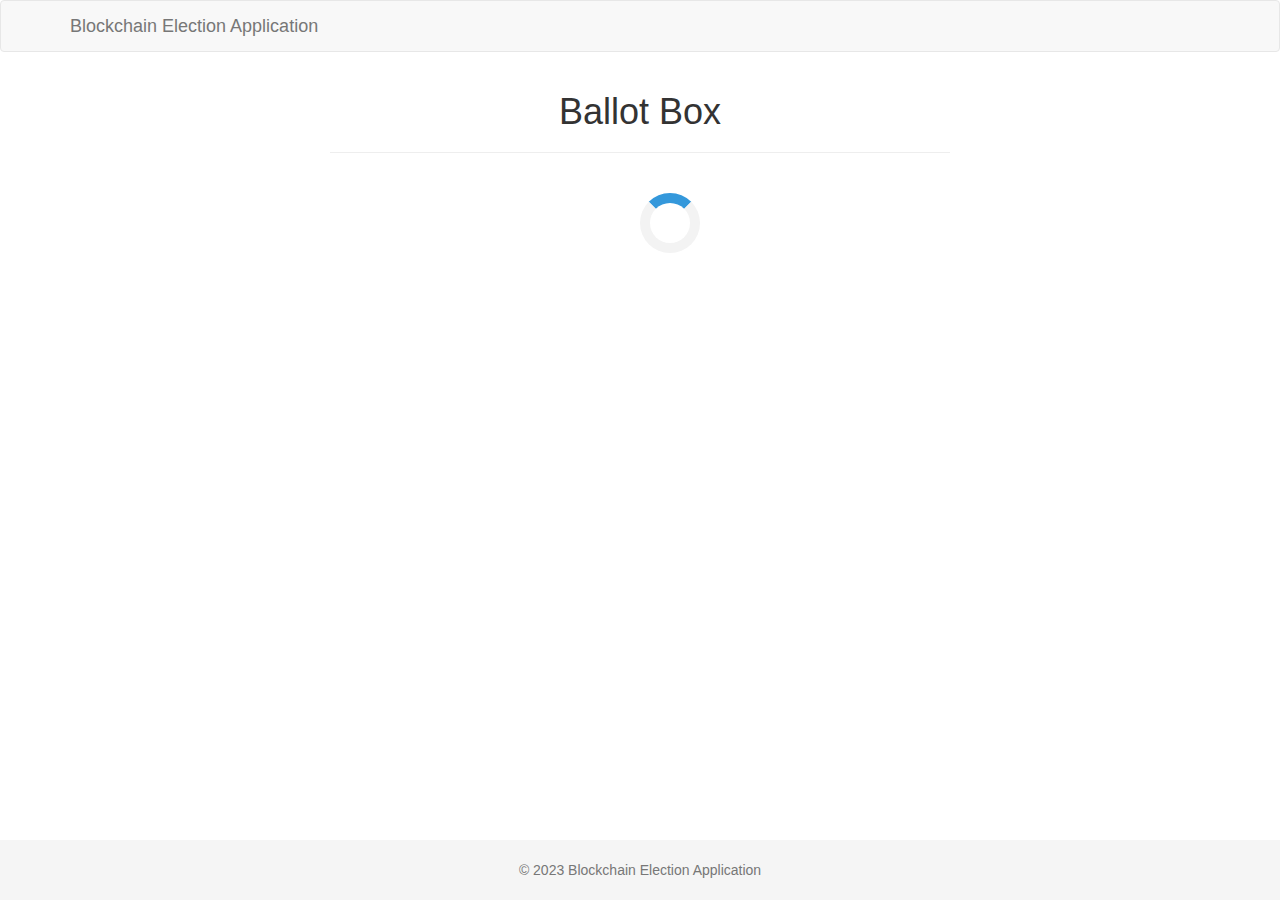
==== src/main.html @ 50bc85be "project upload from local to github" ====
<!DOCTYPE html>
<html lang="en">
  <head>
    <meta charset="utf-8" />
    <meta http-equiv="X-UA-Compatible" content="IE=edge" />
    <meta name="viewport" content="width=device-width, initial-scale=1" />
    <!-- The above 3 meta tags *must* come first in the head; any other head content must come *after* these tags -->
    <title>Election Results</title>

    <!-- Bootstrap -->
    <link href="css/bootstrap.min.css" rel="stylesheet" />
    <link href="css/main.css" rel="stylesheet" />

    <!-- HTML5 shim and Respond.js for IE8 support of HTML5 elements and media queries -->
    <!-- WARNING: Respond.js doesn't work if you view the page via file:// -->
    <!--[if lt IE 9]>
      <script src="https://oss.maxcdn.com/html5shiv/3.7.3/html5shiv.min.js"></script>
      <script src="https://oss.maxcdn.com/respond/1.4.2/respond.min.js"></script>
    <![endif]-->
  </head>
  <body>
    <!-- Navigation Bar -->
    <nav class="navbar navbar-default">
      <div class="container">
        <div class="navbar-header">
          <a class="navbar-brand" href="#">Blockchain Election Application</a>
        </div>
      </div>
    </nav>

    <div class="container" style="width: 650px">
      <div class="row">
        <div class="col-lg-12">
          <h1 class="text-center">Ballot Box</h1>
          <hr />
          <br />
          <div id="loader" class="loader"></div>
          <div id="content" style="display: none">
            <form onSubmit="App.castVote(); return false;">
              <div class="form-group">
                <label for="candidatesSelect">Select Candidate</label>
                <select class="form-control" id="candidatesSelect"></select>
              </div>
              <button type="submit" class="btn btn-primary">Vote</button>
              <hr />
            </form>
            <p id="accountAddress" class="text-center"></p>
            <div class="text-center">
              <button id="returnButton" class="btn btn-primary">
                Return to Home Page
              </button>
            </div>
          </div>
        </div>
      </div>
    </div>

    <div class="text-center results-container" id="resultsBlock" style="display: none">
      <button id="resultsButton" class="btn btn-primary">
        View Results
      </button>
      <h3 id="thankyou" class="text-center">Thanks for voting!</h3>
    </div>

    <!-- Footer -->
    <footer class="footer">
      <div class="container">
        <p class="text-muted">© 2023 Blockchain Election Application</p>
      </div>
    </footer>

    <!-- jQuery (necessary for Bootstrap's JavaScript plugins) -->
    <script src="https://ajax.googleapis.com/ajax/libs/jquery/1.12.4/jquery.min.js"></script>
    <!-- Include all compiled plugins (below), or include individual files as needed -->
    <script src="js/bootstrap.min.js"></script>
    <script src="js/web3.min.js"></script>
    <script src="js/truffle-contract.js"></script>
    <script src="js/app.js"></script>
  </body>
</html>
---- src/css/main.css ----
.loader {
  border: 10px solid #f3f3f3; /* Light grey border */
  border-top: 10px solid #3498db; /* Blue border */
  border-radius: 50%;
  width: 60px;
  height: 60px;
  animation: spin 2s linear infinite;
}

.loader {
  position: absolute;
  left: 50%;
}

@keyframes spin {
  0% {
    transform: rotate(0deg);
  }
  100% {
    transform: rotate(360deg);
  }
}

.results-container {
  margin-top: 20px;
}

.footer {
  position: absolute;
  bottom: 0;
  width: 100%;
  height: 60px;
  background-color: #f5f5f5;
  line-height: 60px; /* Vertically center the text */
  text-align: center;
}
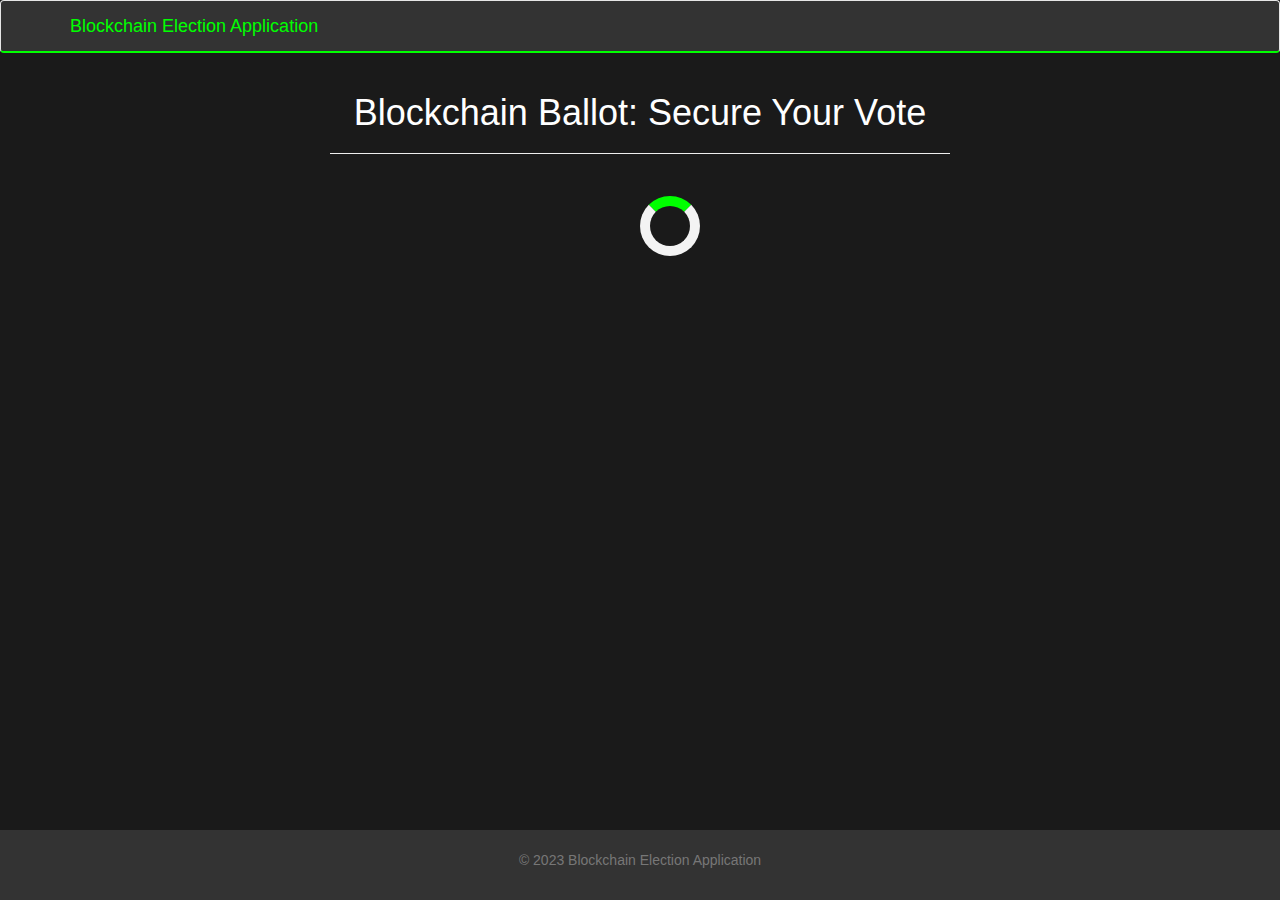
==== commit 1c1fce4a: "added front end changes" ====
--- a/src/main.html
+++ b/src/main.html
@@ -31,11 +31,12 @@
     <div class="container" style="width: 650px">
       <div class="row">
         <div class="col-lg-12">
-          <h1 class="text-center">Ballot Box</h1>
+          <h1 class="text-center">Blockchain Ballot: Secure Your Vote</h1>
           <hr />
           <br />
           <div id="loader" class="loader"></div>
           <div id="content" style="display: none">
+            <p id="accountAddress" class="text-center"></p>
             <form onSubmit="App.castVote(); return false;">
               <div class="form-group">
                 <label for="candidatesSelect">Select Candidate</label>
@@ -44,7 +45,6 @@
               <button type="submit" class="btn btn-primary">Vote</button>
               <hr />
             </form>
-            <p id="accountAddress" class="text-center"></p>
             <div class="text-center">
               <button id="returnButton" class="btn btn-primary">
                 Return to Home Page
--- a/src/css/main.css
+++ b/src/css/main.css
@@ -1,6 +1,6 @@
 .loader {
   border: 10px solid #f3f3f3; /* Light grey border */
-  border-top: 10px solid #3498db; /* Blue border */
+  border-top: 10px solid #00ff00;
   border-radius: 50%;
   width: 60px;
   height: 60px;
@@ -25,12 +25,110 @@
   margin-top: 20px;
 }
 
+#accountAddress {
+  color: #00ff00; /* Neon green color for a futuristic look */
+  background-color: #262626; /* Dark background for contrast */
+  padding: 10px 20px;
+  border-radius: 5px;
+  border: 1px solid #00ff00; /* Neon green border */
+  font-family: 'Courier New', monospace; /* Monospace font for a technical appearance */
+  text-align: center;
+  margin: 10px auto;
+  width: 80%; /* Adjust as needed */
+  box-shadow: 0 2px 4px rgba(0, 255, 0, 0.4); /* Slight neon glow effect */
+  overflow-wrap: break-word; /* Ensures long addresses wrap and don't overflow */
+}
+
+#thankyou {
+  color: #00ff00;  /* Green color for a positive message */
+  text-align: center;
+  font-size: 1.5em; /* Slightly larger than normal */
+  margin-top: 20px;
+  margin-bottom: 20px;
+  padding: 10px;
+  font-family: 'Arial', sans-serif; /* Clean, readable font */
+}
+
+/* General Body Styles */
+body {
+  font-family: 'Arial', sans-serif;
+  line-height: 1.6;
+  color: #fff;
+  background-color: #1a1a1a; /* Dark background for a futuristic feel */
+  padding: 0;
+  margin: 0;
+}
+
+/* Navigation Bar */
+.navbar {
+  background-color: #333; /* Dark grey */
+  border-bottom: 2px solid #00ff00; /* Neon green border */
+}
+
+.navbar-default .navbar-brand {
+  color: #00ff00; /* Neon green */
+}
+
+.navbar-default .navbar-brand:hover,
+.navbar-default .navbar-brand:focus {
+  color: #ccc;
+  text-decoration: none;
+}
+
+/* Main Content Styles */
+.main-content {
+  background-color: #262626; /* Dark grey background for content */
+  padding: 20px;
+  margin-top: 20px;
+  border-radius: 5px;
+  box-shadow: 0 2px 4px rgba(0, 255, 0, 0.4); /* Neon green shadow */
+}
+
+/* Table Styles */
+.table {
+  color: #ccc;
+}
+
+.table thead {
+  background-color: #333;
+  color: #00ff00; /* Neon green */
+}
+
+.table tbody tr:hover {
+  background-color: #444;
+}
+
+/* Button Styles */
+.btn-primary {
+  background-color: #00ff00; /* Neon green */
+  border: none;
+  color: #1a1a1a; /* Dark text color */
+  padding: 10px 20px;
+  text-transform: uppercase;
+  letter-spacing: 1.5px;
+  border-radius: 0; /* Sharp edges for a modern look */
+  transition: all 0.3s ease;
+}
+
+.btn-primary:hover,
+.btn-primary:focus {
+  background-color: #00cc00; /* Slightly darker green on hover */
+  color: white;
+  outline: none;
+}
+
+.btn-primary:active {
+  background-color: #009900; /* Even darker green when active */
+  color: white;
+}
+
+/* Footer */
 .footer {
+  background-color: #333; /* Dark grey */
+  color: #00ff00; /* Neon green */
+  text-align: center;
+  line-height: 60px;
   position: absolute;
   bottom: 0;
   width: 100%;
-  height: 60px;
-  background-color: #f5f5f5;
-  line-height: 60px; /* Vertically center the text */
-  text-align: center;
 }
